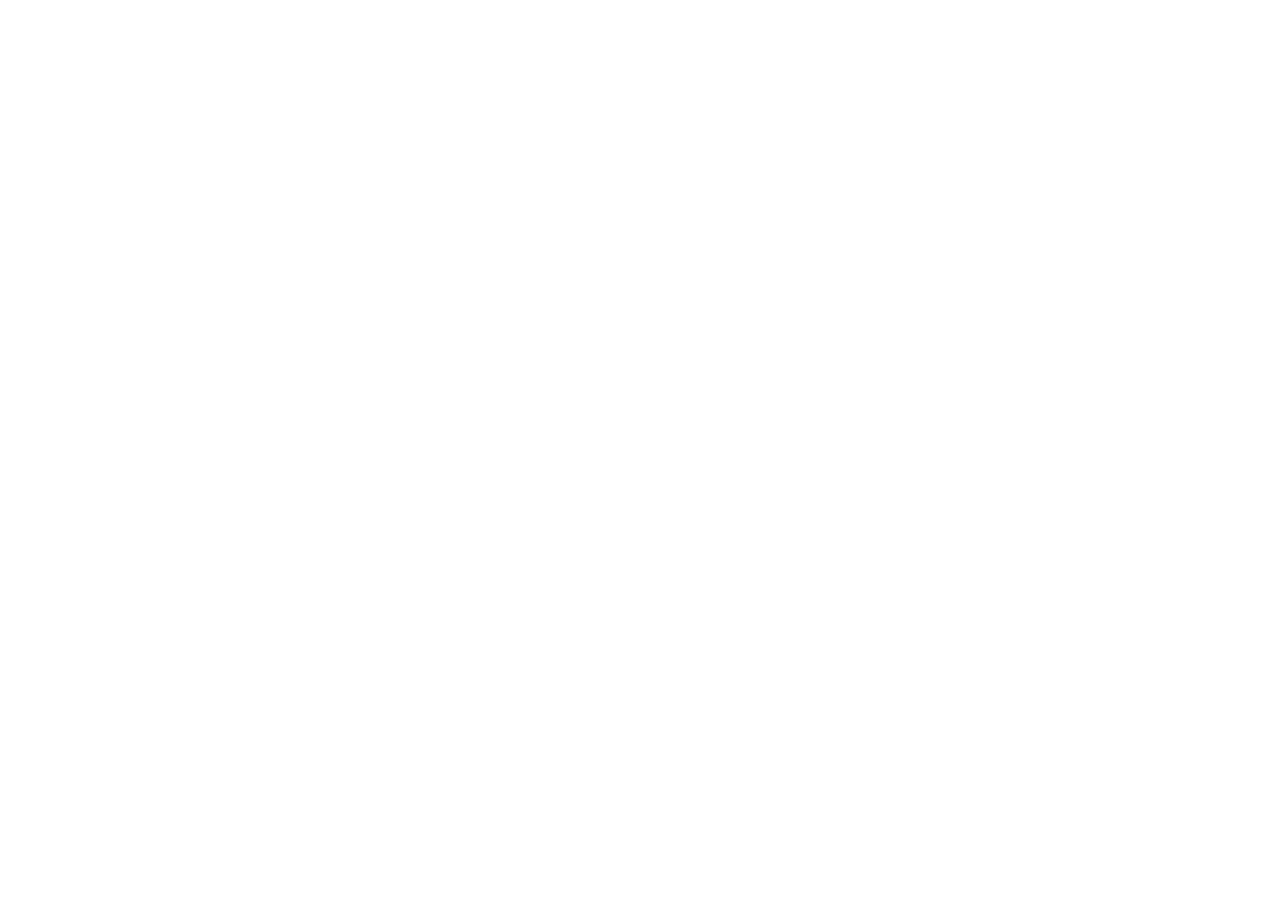
==== drill-2/index.html @ 8f1930ab "progress on drill2" ====
<!DOCTYPE html>
<html lang="en">
  <head>
    <meta charset="UTF-8" />
    <meta http-equiv="X-UA-Compatible" content="IE=edge" />
    <meta name="viewport" content="width=device-width, initial-scale=1.0" />
    <title>Drill2</title>
  </head>
  <body>
    <header>
      <div class="purple-square"></div>
      <div class="green-square"></div>
      <div class="blue-circle"></div>
    </header>
    <main>
      <div class="shadow-rectangle"></div>
    </main>
    <footer>
      <div class="hello"></div>
    </footer>
  </body>
</html>
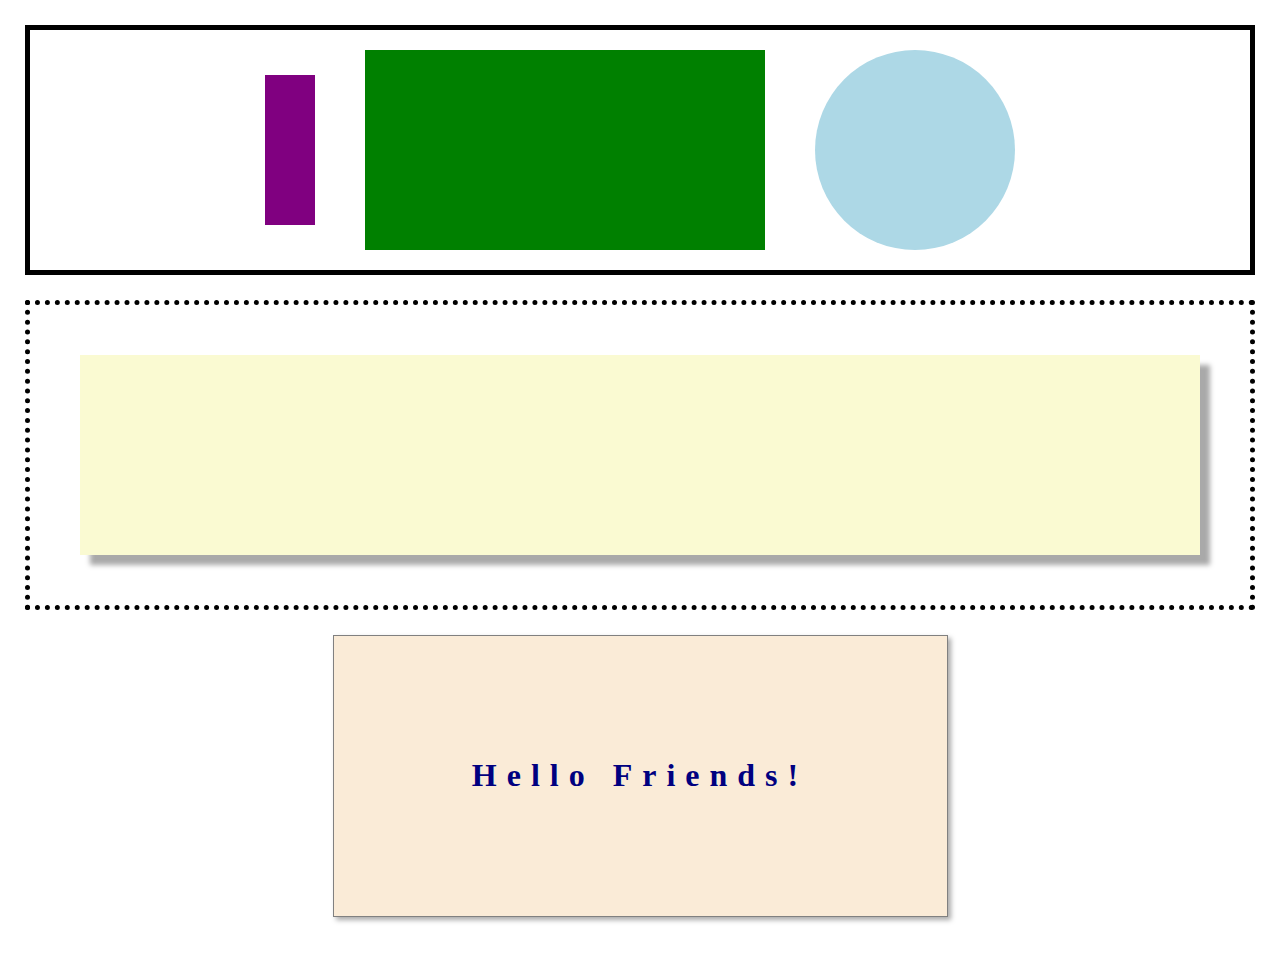
==== commit 91fbdc3f: "finished drill2" ====
--- a/drill-2/index.html
+++ b/drill-2/index.html
@@ -5,18 +5,27 @@
     <meta http-equiv="X-UA-Compatible" content="IE=edge" />
     <meta name="viewport" content="width=device-width, initial-scale=1.0" />
     <title>Drill2</title>
+    <link rel="stylesheet" href="index.css" />
   </head>
   <body>
     <header>
-      <div class="purple-square"></div>
-      <div class="green-square"></div>
-      <div class="blue-circle"></div>
+      <div class="container-one">
+        <div class="purple-square"></div>
+        <div class="green-square"></div>
+        <div class="blue-circle"></div>
+      </div>
     </header>
     <main>
-      <div class="shadow-rectangle"></div>
+      <div class="container-two">
+        <div class="shadow-rectangle"></div>
+      </div>
     </main>
     <footer>
-      <div class="hello"></div>
+      <div class="container-three">
+        <div class="hello">
+          <h1>Hello Friends!</h1>
+        </div>
+      </div>
     </footer>
   </body>
 </html>
--- a/drill-2/index.css
+++ b/drill-2/index.css
@@ -0,0 +1,67 @@
+body {
+  margin: 0;
+  padding: 25px;
+}
+
+.container-one {
+  height: 250px;
+  display: flex;
+  border: 5px solid black;
+  padding: 10px;
+  justify-content: center;
+  align-items: center;
+  box-sizing: border-box;
+}
+
+.purple-square {
+  height: 150px;
+  width: 50px;
+  background-color: purple;
+}
+
+.green-square {
+  height: 200px;
+  width: 400px;
+  background-color: green;
+  margin: 0 50px;
+}
+
+.blue-circle {
+  border-radius: 50%;
+  height: 200px;
+  width: 200px;
+  background-color: lightblue;
+}
+
+.container-two {
+  display: flex;
+  border: 5px dotted black;
+  padding: 50px;
+  margin-top: 25px;
+  box-sizing: border-box;
+}
+
+.shadow-rectangle {
+  box-shadow: 10px 10px 5px 0px darkgray;
+  width: 100%;
+  height: 200px;
+  background-color: lightgoldenrodyellow;
+}
+
+.container-three {
+  display: flex;
+  width: 50%;
+  border: 1px solid gray;
+  background-color: antiquewhite;
+  padding: 100px;
+  box-sizing: border-box;
+  margin: 25px auto;
+  box-shadow: 3px 3px 5px 0px darkgray;
+}
+
+.hello {
+  text-align: center;
+  color: navy;
+  width: 100%;
+  letter-spacing: 10px;
+}
